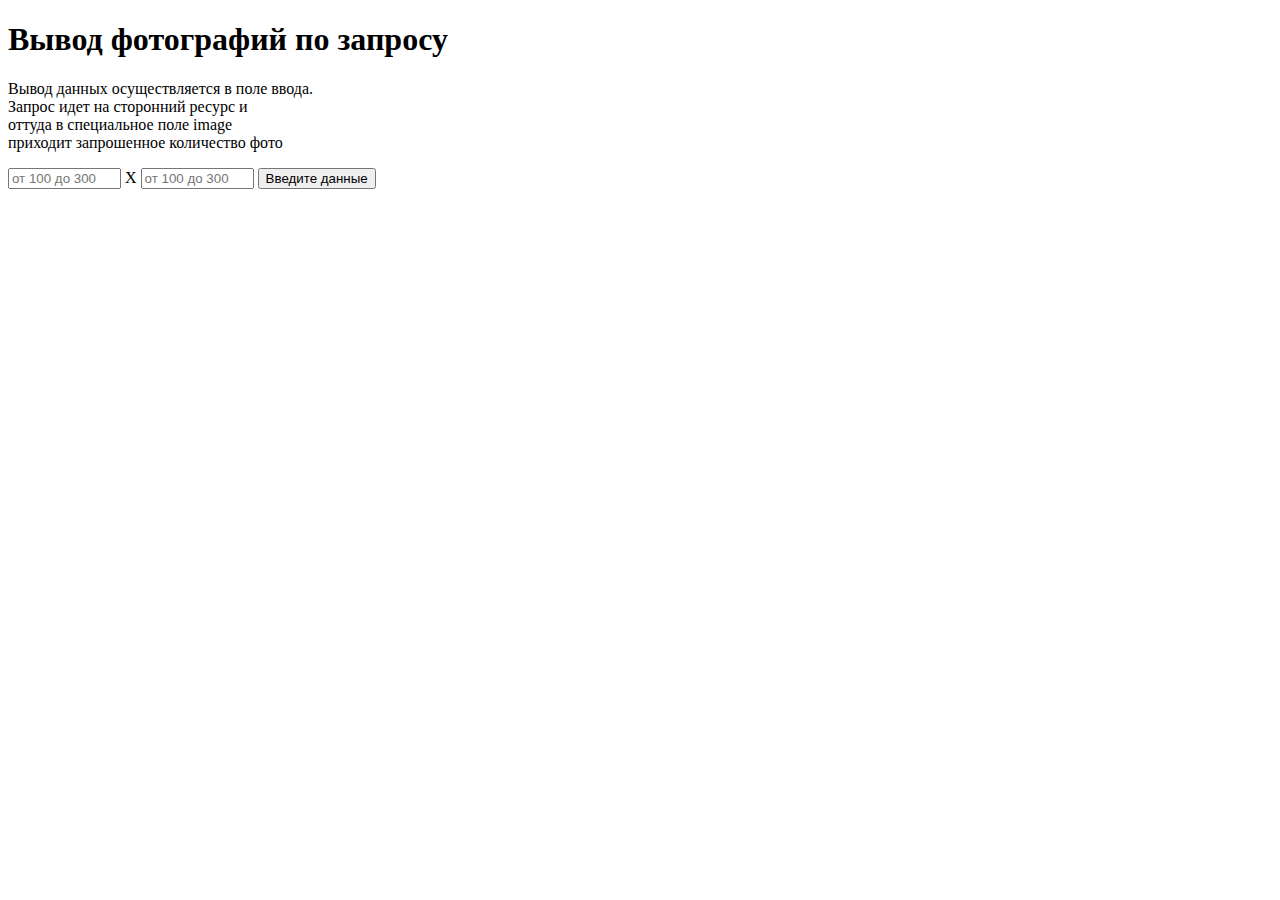
==== 5.4/index.html @ 7b704ed6 "5.4" ====
<!DOCTYPE html>
<html lang="en">
<head>
    <meta charset="UTF-8">
    <meta http-equiv="X-UA-Compatible" content="IE=edge">
    <meta name="viewport" content="width=device-width, initial-scale=1.0">
    <title>My photo</title>
    <link rel="stylesheet" href="style.css">
    <title>Document</title>
</head>
<body>
    <h1>Вывод фотографий по запросу </h1>

    <p>
      Вывод данных осуществляется в поле ввода. <br>
      Запрос идет на сторонний ресурс и <br>
      оттуда в специальное поле image <br>
      приходит запрошенное количество фото
    </p>
    <form>
        <input type="text" id="size_1" size="11" placeholder = "от 100 до 300">
        <span>X</span>
        <input type="text" id="size_2" size="11" placeholder = "от 100 до 300">
        <input type="button" class="btn" value ="Введите данные">
        <div class="image"></div> 
      </form>
 
    <script src="script.js"> 
    </script>  
</body>
</html>
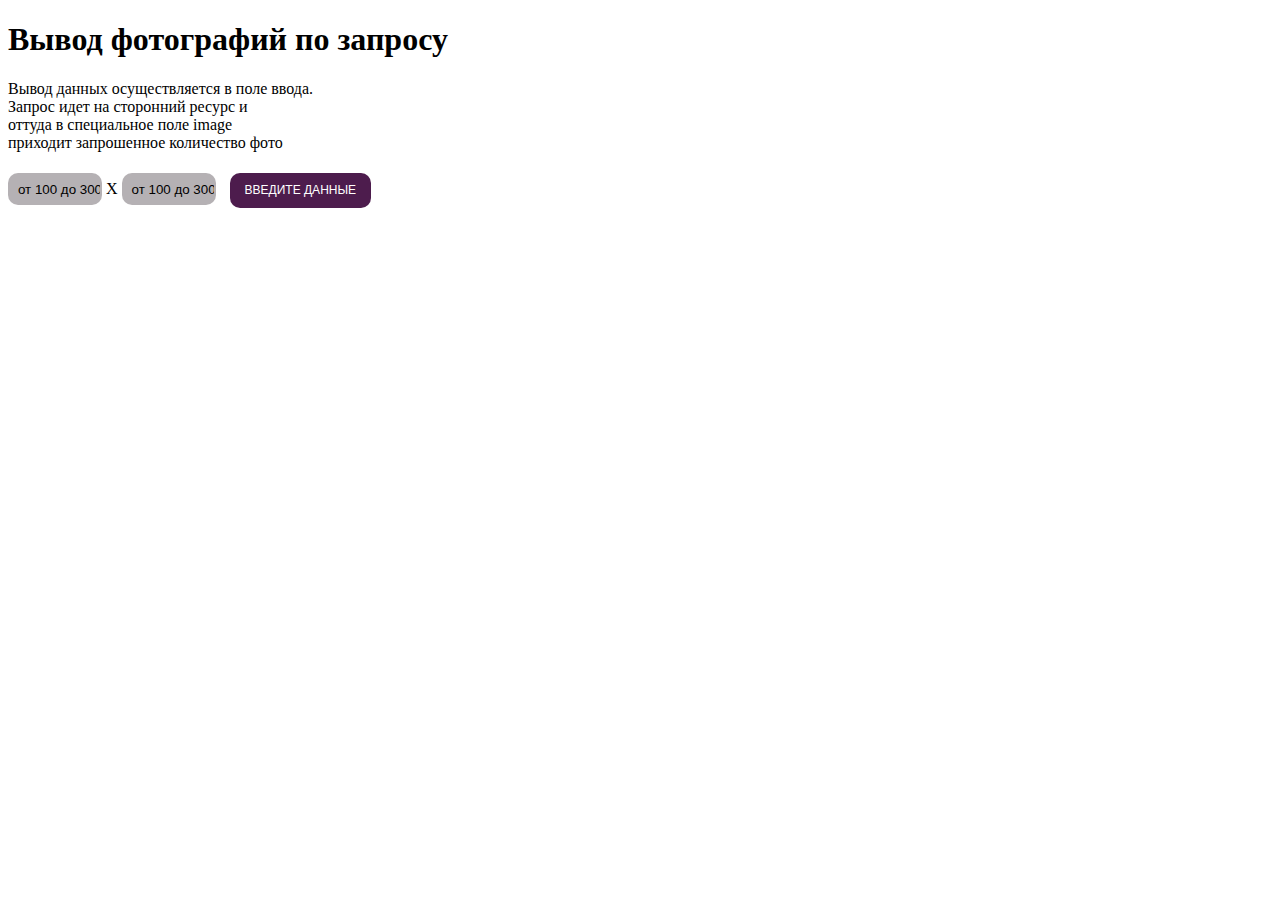
==== commit 1ee918ee: "5.4" ====
--- a/5.4/index.html
+++ b/5.4/index.html
@@ -18,9 +18,9 @@
       приходит запрошенное количество фото
     </p>
     <form>
-        <input type="text" id="size_1" size="11" placeholder = "от 100 до 300">
+        <input type="text" class="but" id="size_1" size="11" placeholder = "от 100 до 300">
         <span>X</span>
-        <input type="text" id="size_2" size="11" placeholder = "от 100 до 300">
+        <input type="text" class="but" id="size_2" size="11" placeholder = "от 100 до 300">
         <input type="button" class="btn" value ="Введите данные">
         <div class="image"></div> 
       </form>
--- a/5.4/style.css
+++ b/5.4/style.css
@@ -0,0 +1,47 @@
+.btn {
+    padding: 0;
+    background-color: transparent;
+    border: 1px;
+    outline: none;
+    -webkit-tap-highlight-color: transparent;
+    box-shadow: none;
+    cursor: pointer;
+    border-radius: 50%;
+    margin: 5px 10px;
+    padding: 10px 15px;
+    border-radius: 10px;
+    font-size: 12px;
+    line-height: 15px;
+    text-transform: uppercase;
+    color: white;
+    background: #4d1c4d;
+    transition: 0.3s;
+  }
+  
+  .btn:hover {
+    box-shadow: 0px 2px 8px 2px rgba(74, 84, 115, 0.3);
+    transform: scale(1.1);
+  }
+  .card {
+    width: 200px;
+    margin: 20px;
+  }
+  
+  .card-image {
+    display: block;
+    width: 200px;
+    height: 150px;
+  }
+  .but {
+    border-radius: 10px;
+    height: 30px;
+    width: 90px;
+    border: 1px;
+    color: rgb(3, 3, 3);
+    background: #b5b1b4;
+  }
+ 
+  ::placeholder {
+    color: #000;
+    padding: 8px;
+  }